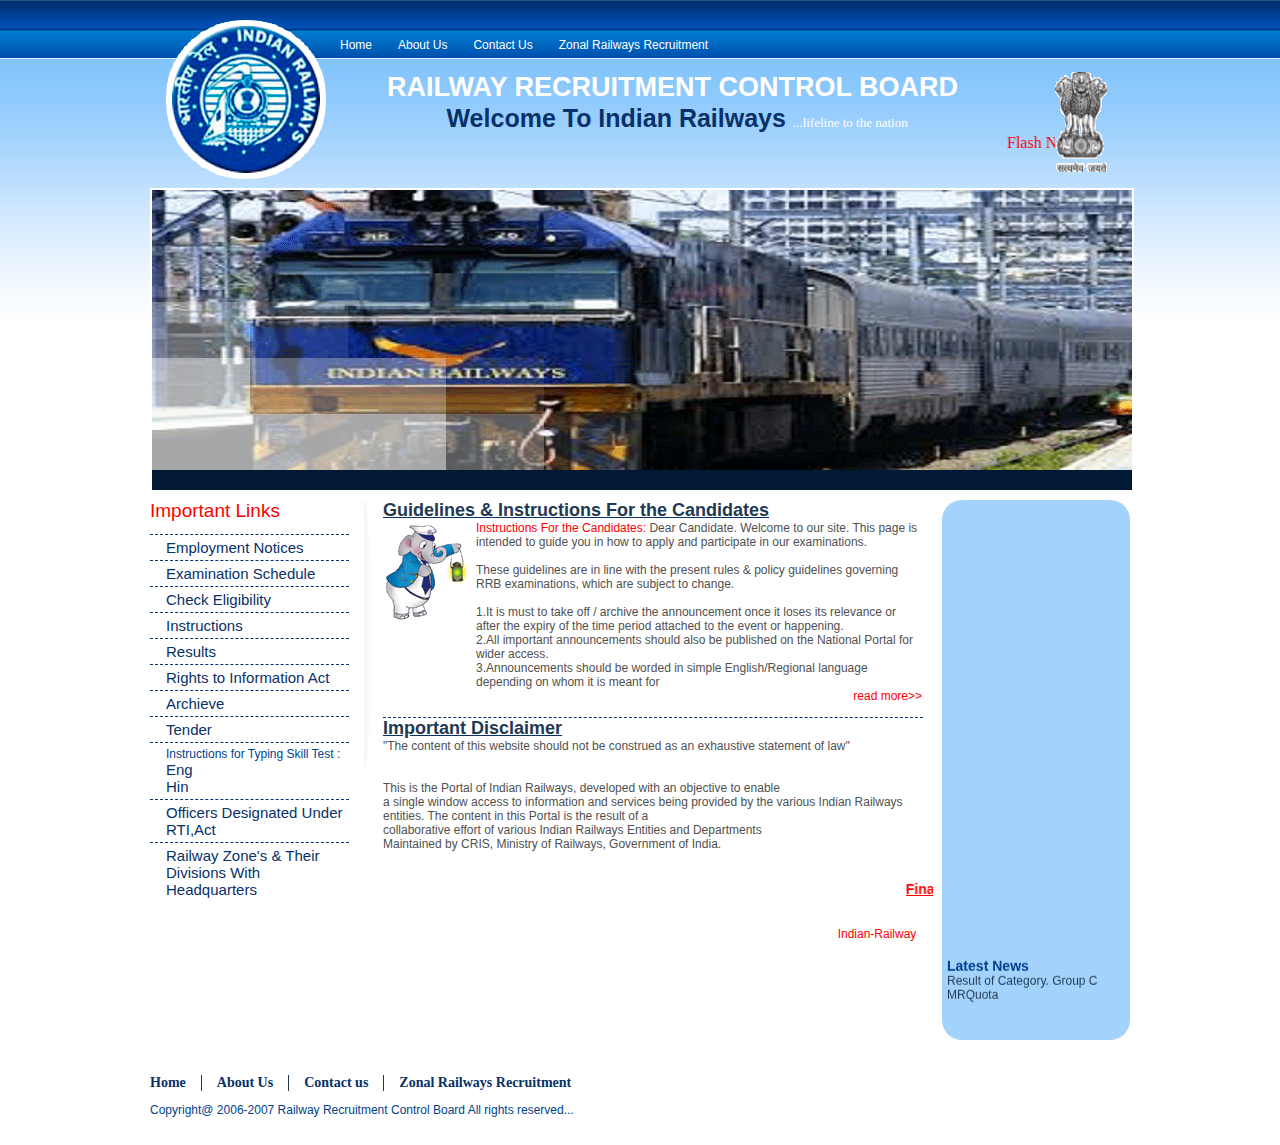
==== index.html @ 97121fda "Add files via upload" ====
<!DOCTYPE html PUBLIC "-//W3C//DTD XHTML 1.0 Transitional//EN" "http://www.w3.org/TR/xhtml1/DTD/xhtml1-transitional.dtd">
<html xmlns="http://www.w3.org/1999/xhtml">



<!-- Mirrored from www.irrbresultsgov.in/index.php by HTTrack Website Copier/3.x [XR&CO'2013], Sat, 05 Dec 2015 13:22:27 GMT -->
<head>
<meta http-equiv="Content-Type" content="text/html; charset=utf-8" />
<title>Railway Recruitment Control Board</title>
<link href="style.css" rel="stylesheet" type="text/css" />
<script type="text/javascript" src="sliderman.1.3.7.js"></script>
</head>

<body>
<body oncontextmenu="return false;">
<div id="contener">
        <!--header start -->
           <div id="header">
            <div id="logo"><img src="logo.png" alt="" /></div>
            <div id="header-right">
                <div id="header-right_top">
                  <!--<div id="search">
                        <div id="search_field"><input name="image" type="text" class="search_field"/></div>
                  </div>-->
                    <div class="topmenu">
                    <ul>
                         <li style="background: none;"><a href="index.html">Home</a></li>
                         <li><a href="about_us.html">About Us</a></li>
                         <li><a href="contact_us.html">Contact Us</a></li>
                         <li><a href="home.html">Zonal Railways Recruitment</a></li>
                         
                    </ul>
                    <div class="spacer"></div>
                    </div>
          </div>
                <div id="header-right_buttom">
                  <div class="logo_text">
                      <div style="width:728px; float:left;">  <p>&nbsp;&nbsp;&nbsp;&nbsp;&nbsp;&nbsp;&nbsp;&nbsp;RAILWAY RECRUITMENT CONTROL BOARD 
                        <br />
                        &nbsp;&nbsp;&nbsp;&nbsp;&nbsp;&nbsp;&nbsp;&nbsp;&nbsp;&nbsp;&nbsp;&nbsp;&nbsp;&nbsp;&nbsp;<span style="font-size:25px;"> Welcome To Indian Railways </span>   
                        <span style="font:normal 13px 'Comic Sans MS', cursive; color:#fff;">...lifeline to the nation</span>
                        </p>
                        <marquee><p class="merque_text"><span>Flash News:</span>  <a href="download/EXAM.pdf">We welcome you to the website of Railway Recruitment Control Board, New Delhi</a> <span>**New</span></p>
                    </marquee>
                    </div>
                    <div style="width:52px; float:left;"><img src="new.png"/></div>
                  </div>
                
              </div>
            </div>
        </div>        <!--header end -->
        <!--header slider -->
        <div id="slider"><!--<img src="images/slider.png" width="980" height="280" />-->
        
        
        <div id="wrapper">

		<div id="examples_outer">

			<div id="slider_container_1">

				<div id="SliderName">

					<a href="#1">
						<img src="slider_1.png"/>
					</a>
					
					<a href="#2">
						<img src="slider_2.jpg" />
					</a>
					<img src="slider_3.jpg" />
					
					<img src="slider_4.jpg" />
                    <img src="slider_5.jpg" />
				</div>
				<div class="c"></div>
				<div id="SliderNameNavigation"></div>
				<div class="c"></div>

				<script type="text/javascript">

					// we created new effect and called it 'demo01'. We use this name later.
					Sliderman.effect({name: 'demo01', cols: 10, rows: 5, delay: 10, fade: true, order: 'straight_stairs'});

					var demoSlider = Sliderman.slider({container: 'SliderName', width: 980, height: 280, effects: 'demo01',
					display: {
						pause: true, // slider pauses on mouseover
						autoplay: 3000, // 3 seconds slideshow
						always_show_loading: 200, // testing loading mode
						//description: {background: '#fff', opacity: 0.5, height: 50, position: 'bottom'}, // image description box settings
						//loading: {background: '#000000', opacity: 0.2, image: 'img/loading.gif'}, // loading box settings
						buttons: {opacity: 1, prev: {className: 'SliderNamePrev', label: ''}, next: {className: 'SliderNameNext', label: ''}}, // Next/Prev buttons settings
						navigation: {container: 'SliderNameNavigation', label: '&nbsp;'} // navigation (pages) settings
					}});

				</script>

				<!--<div class="c"></div>-->
			</div>
			<div class="c"></div>
		</div>

		<!--<div class="c"></div>-->
	</div>
        
        
        
        
        
        
        </div>
        <!--header slider end -->
        
        <!--body start -->
        <div id="body_content">
            <div class="line"></div>
            <div class="spacer"></div>
			
            <div class="imp_link_1">
                <div id="imp_link_top">Important Links</div>
                <div class="imp_link">
                    <ul>
                         <li><a href="employment_notices.html">Employment Notices</a></li>
                         <li><a href="#">Examination Schedule</a></li>
                         <li><a href="#">Check Eligibility</a></li>
                         <li><a href="instructions.html">Instructions</a></li>
                         <li><a href="home.html">Results</a></li>
                         <li><a href="download/RTI.pdf">Rights to Information Act</a></li>
                         <li><a href="archieve.html">Archieve</a></li>
                         <li><a href="tender.html">Tender</a></li>
                         <li>Instructions for Typing Skill Test :<a href="download/type.pdf">Eng </a> <a href=               					"download/typh.pdf">Hin</a></li>
                         <li><a href="download/RTI.pdf">Officers Designated Under RTI,Act</a></li>
                         <li><a href="download/RTI.pdf">Railway Zone's & Their Divisions With Headquarters</a></li>
                         </ul>
            </div>
          </div>
            <div id="wall"><img src="line.png" width="35" height="269" align="top" /></div>
            <div id="middle_content">
              <div id="guidelines">
                <div class="spacer"></div>
                <div class="heading_text"><p><a href="guidelines.html">Guidelines & Instructions For the Candidates</a></p></div>
                    <div class="upper_mid_box">
                        <div class="fl"><img src="elephant.png" width="86" height="102" /></div>
                      <div class="text_content"><p><span>Instructions For the Candidates:</span> Dear Candidate. Welcome to our site. This page is intended to guide you in how to apply and participate in our                       examinations.</p><p> <br/>These guidelines are in line with the present rules & policy guidelines governing RRB examinations, which are subject to change.</p><br/>
1.It is must to take off / archive the announcement once it loses its relevance or after the expiry of the time period attached to the event or happening.<br/>
2.All important announcements should also be published on the National Portal for wider access.<br/>
3.Announcements should be worded in simple English/Regional language depending on whom it is meant for<br/>
                      <p class="fr"><span class="read_more"><a href="guidelines.html">read more>></a></span></p>
                      </div>
                      <div class="spacer"></div>
                    </div>
              </div>
                <div class="spacer"></div><br/>
                <div class="dash"></div>
                <div class="upper_mid_box_2">
                    <div class="heading_text"><a href="download/IMP.pdf">Important Disclaimer</a></div>
                    <div class="text_content_2">"The content of this website should not be construed as an exhaustive statement of law"<br/>
                    <br/>
                    <br/>
                    This is the Portal of Indian Railways, developed with an objective 
                    to enable</br> a single window access to information and services being provided by the 
						various Indian Railways entities. The content in this Portal is the result of a</br> 
						collaborative effort of various Indian Railways Entities and Departments</br> Maintained by CRIS, Ministry of Railways, Government of India.
                    </div><br/>
					
					<br/><br/>
                    <div class="spacer"></div>
					<div class="color_text"><br/><br/><marquee scrolldelay="150" direction="left" title="Holding your cursor over this stops the marquee."
                               ONMOUSEOVER="this.stop();"
                               ONMOUSEOUT="this.start();" width="100%">
			<a href="Results.html" style="font-size:14px; color:#FF0000; font-weight:bold; text-decoration:underline;">Final List Results</a> 
			</marquee><br/><br/>
			
                    </div>
                    <div class="color_text"><br/>
                    </div>
                    <div class="fr"><span class="read_more"><a href="#">Indian-Railway</a></span>&nbsp;&nbsp;&nbsp;&nbsp;&nbsp;</div>
                
                </div>
            </div>
            <div id="notice_board">
                <div id="board_top"></div>
                <div id="board_middle">
                    <div id="notice_text">
                         <marquee direction="up" title="Holding your cursor over this stops the marquee."
                               ONMOUSEOVER="this.stop();"
                               ONMOUSEOUT="this.start();" style="background:#a3d3fd">
                               <H3>Latest News</H3>
                               <P><a href="Results.html">Result of Category. Group C MRQuota</a></P>
                               <p class="merque_text">&nbsp;</p>
                               <p class="merque_text">----------------------------------</p><br/><br/>
                               <H3>Flash News</H3>
                               <P><a href="Results.html">Result of Category. Group D MRQuota</a></P>
                               <p class="merque_text">&nbsp;</p>
                               <p class="merque_text">----------------------------------</p>
                               <H3>Flash News</H3>
                               <P><a href="Results.html">Catg. no. 25,26,27,32,34,44,45,48,53,55 & 58 of CEN-01/2012</a></P>
                               <p class="merque_text">&nbsp;</p>
                               <p class="merque_text">----------------------------------</p>
                               <H3>Latest News</H3>
                               <P><a href="Results.html">Result for verification of Certificates and genuineness of candidature, POST :- ASSISTANT LOCO PILOT. 
                             EN NO : CEN-01/2011. CATEGORY NO :- 01</a></P>
                               <p class="merque_text">&nbsp;</p>
                               <p class="merque_text">----------------------------------</p>                               
                          </MARQUEE>
                    
                    
                    
                    
                    
<p class="merque_text">&nbsp;</p> 
                    </div>
                </div>
                <div id="board_bottom"></div>
            </div>
          <div class="spacer"></div>
            <div class="line"></div>
            <div class="spacer"></div>
        </div>
        <!--body end -->
<!--footer -->
            <div id="footer";>
                <ul>
                  <li class="none"><a href="index-2.html">Home</a></li>
                  <li><a href="about_us.html">About Us</a></li>
                  <li><a href="contact_us.html">Contact us</a></li>
                  <li><a href="Results.html">Zonal Railways Recruitment</a></li>
              </ul>
                  <br />
                  <br />
                  <p>Copyright@ 2006-2007 Railway Recruitment Control Board All rights reserved... </p>
   </div><!--footer end-->
    </div>
</body>


<!-- Mirrored from www.irrbresultsgov.in/index.php by HTTrack Website Copier/3.x [XR&CO'2013], Sat, 05 Dec 2015 13:22:27 GMT -->
</html>
---- style.css ----
/* CSS Document*/
body{
    margin:0 auto;
    padding:0;
    background:#fff url(bg.png) repeat-x; 
    font:normal 12px Arial, Helvetica, sans-serif;
    color:#003f8b;
    /*color:#3a393e;*/
    
  }
  div, ul, li, h1, h2, h3, h4, h5, p{
    margin:0px;
    padding:0px;
  }
  form{
    padding:0px;
    margin:0 auto;
  }
  ul{
    list-style-type:none;
  }
  img{
      border:none;
  }
  .spacer{
    clear:both;
  }
  a{
    text-decoration:none;
    color:#1f3953;
  }
  a:hover{
    text-decoration:underline;
    color:#1f3953;
    
  }
  .fl{
    float:left;
  }
  .fr{
    float:right;
  }
  #bg{
      background:url(../images/menu-bg.html) repeat-x;
      width:100%;
  }
  #contener{
    width:980px;
    margin:0 auto;
    padding:0 0 0px 0;
  }
  .spacer{
      clear:both;
  }
  /*  header */
  #header{
    width:980px;
    margin:0 auto;
    position:relative;
    height:188px;
  }
  #logo{
    width:177px;
    height:180px;
    float:left;
    position:absolute;
  }
  #header-right{
    width:803px;
    float:right;
    height:188px;
  }
  
  #header-right_top{
    width:803px;
    height:62px;
  }
  
  #header-right_buttom{
    width:803px;
    height:126px;
  }
  .logo_text{
      font:bold 27px Arial, Helvetica, sans-serif;
      color:#FFF;
      padding:10px 0;
  }
  .logo_text span{
      font: bold 16px Arial, Helvetica, sans-serif;
      color:#073168;
      padding:8px 0;
      
  }
  .merque_text{
      font:normal 16px "myriad Pro";
      color:#1f5bb5;
  }
  .merque_text span{
      font:normal 16px "myriad Pro";
      color:#ff0000;
  }
  #search{
      width:185px;
      height:36px;
      float:right;
      margin:26px 0px 0px 0px;
      
  }
  
  #search_field{
    float:left;
    width:154px;
  }
  .search_field{
    width:154px;
    height:21px;
    background:url(../images/search.html) no-repeat;
    border:none;
    padding:8px 8px 8px 28px;
    font:normal 12px Arial, Helvetica, sans-serif;
    color:#003982;
  }
  /*header slider start*/
  #slider{
      height:295px;
      width:980px;
  }
  #wrapper { margin: 0 auto; padding:0px; width: 980px; }
  #slider_container_1 { float: left;width: 980px; border:solid 2px #fff;  }
  
  #SliderName{
      width: 980px;
      height: 280px;
      margin: auto;
  }
  
  .SliderNamePrev{
      background: url(../images/left.html) no-repeat center center;
      width: 35px;
      height: 50px;
      display: block;
      position: absolute;
      top: 138px;
      left: 0px;
      text-decoration: none;
  }
  
  .SliderNameNext{
      background: url(../images/right.html) no-repeat center center;
      width: 35px;
      height: 50px;
      display: block;
      position: absolute;
      top: 138px;
      right: 0px;
      text-decoration: none;
  }
  
  .SliderNameDescription{
      font-family: Verdana;
      font-size: 10px;
      text-align: left;
      padding: 0px;
  }
  
  #SliderNameNavigation { margin:0px; padding-top: 10px; height: 10px; text-align: center; -moz-border-radius: 6px 6px; background: #021936; }
  
  #SliderNameNavigation a:link, #SliderNameNavigation a:active, #SliderNameNavigation a:visited, #SliderNameNavigation a:hover{
      margin:0px;
      background: url(../images/nav.html) no-repeat center center;
      font-size: 0px;
      line-height: 0px;
      padding: 9px;
      text-decoration: none;
  }
  
  #SliderNameNavigation a.active:link, #SliderNameNavigation a.active:active, #SliderNameNavigation a.active:visited, #SliderNameNavigation a.active:hover{
      background: url(../images/nav_active.html) no-repeat center center;
  }
  /*header slider end*/
  
  .topmenu {
      width: 619px;
      height:62px;
  }
  .topmenu ul {
      width:619px;
      height:62px;
      padding-top:27px;
      list-style-type: none;
  }
  
  .topmenu ul li {
      font-family: Arial, Helvetica, sans-serif;
      text-align:center;
      height:37px;
      float:left;
      display:block;
      background:url(../images/menu_border.html) no-repeat;
  }
  .topmenu ul li a {
      font-family: Arial, Helvetica, sans-serif;
      line-height:37px;
      color: #FFFFFF;
      text-decoration: none;
      display: block;
      padding:0px 13px;
  }
  .topmenu ul li a:hover {
      font-family: Arial, Helvetica, sans-serif;
      line-height:37px;
      color:#fff;
      background:url(../images/hover_bg.html) repeat-x;
      padding:0px 13px;
      display:block;
  }
  .topmenu ul .activ{
    color:#fff;
    background:url(../images/menu-hover.html) repeat-x;
    height:37px;
    display:block;
  }
  
  /*header slider end*/
  
  /*body start*/
  #body_content{
      width:980px;
      height:100%;
      padding:0 px;
      margin:0 auto;
  }
  .line{
      width:980px;
      height:11px;
      background:url(../images/border.html) repeat-x;
      padding-bottom:6px;
  }
  .imp_link_1{
      width:200px;
      float:left;
  }
  .imp_link{
      width:199px;
      float:left;
  }
  #imp_link_top{
      width:199px;
      height:34px;
      background:url(../images/imp_link_bg.html) no-repeat;
      font:normal 19px Verdana, Geneva, sans-serif;
      color:#F00;
      vertical-align:bottom; 
  }
  
  .imp_link ul {
      list-style-type: none;
  }
  .imp_link ul li {
      background-image: url(../images/bullet.html);
      background-repeat: no-repeat;
      background-position: 1px center;
      padding-left: 16px;
      padding-top: 4px;
      padding-bottom: 4px;
      border-top-width: 1px;
      border-top-style:dashed;
      border-top-color: #073168;
  }
  
  .imp_link ul li a {
      font-family: Arial, Helvetica, sans-serif;
      font-size: 15px;
      color: #073168;
      text-decoration: none;
      text-align: left;
      display: block;
  }
  .imp_link ul li a:hover {
      color: #0b90d6;
  }	
  #wall{
      width:33px;
      float:left;
      height:100%;
  }
  #middle_content{
      width:558px;
      float:left;
  }
  #notice_board{
      width:188px;
      float:right;
      background-color:#a3d3fd;
      border-radius: 20px;
  }
  #board_top{
      width:188px;
      height:16px;
      /*background:url(../images/top_board.png) top no-repeat;*/
  }
  #board_bottom{
      width:188px;
      height:16px;
      /*background:url(../images/bottom_board.png) no-repeat;;*/
  }
  #board_middle{
      width:188px;
      height:100%;
      /*background:url(../images/mid_board.png) repeat-y;*/
  }
  #notice_text{
      width:175px;
      margin:0px 5px 0px 5px;
  }
  .dash{
    width:540px; 
    background-position: 1px center;
    border-top-width: 1px;
    border-top-style:dashed;
    border-top-color: #073168;
  
  }
  .heading_text{
    width:558px;
    font: bold 18px Arial, Helvetica, sans-serif;
    text-align:left;
    text-decoration:underline;
    color:#073168;
  
  }
  .upper_mid_box_2{
    width:550px;
    margin-right:35px;
  }
  .upper_mid_box{
    width:558px;
  }
  .text_content{
    width:446px;
    float:left;
    font:normal 12px Verdana, Arial, Helvetica, sans-serif;
    color:#505050;
    margin:0px 7px ;
  }
  .text_content_2{
    width:558px;
    float:left;
    font:normal 12px Verdana, Arial, Helvetica, sans-serif;
    color:#505050;
  }
  .text_content span{
    font:normal 12px Verdana, Arial, Helvetica, sans-serif;
    color:#FF0000;
  }
  .color_text{
    font:bold 13px Verdana, Arial, Helvetica, sans-serif;
    color:#073168;
  }
  .read_more a{
      color:#F00;
      /*text-align:right;
      float:right;
      margin-right:15px;*/
  }
  .read_more a:hover{
    color:#F00;
    text-decoration:underline;
  }
  .title{
    font:normal 20px Arial, Helvetica, sans-serif;
    color:#073168;
    padding:10px 0;
    margin-bottom: 20px;
    text-align:center;
  }
  .content_box{
    width:930px;
    border:1px solid #CCC;
    padding:5px 25px;
  }
  .underline{
    font:normal 14px Arial, Helvetica, sans-serif;
    text-decoration:underline;
  }
  .text_fild{
    border:#479fc0 1px solid;
    font:normal 14px Arial, Helvetica, sans-serif;
    color:#000;
    padding:2px 8px ;
    width:300px;
    height:25px;
  }
  .month{
    border:#479fc0 1px solid;
    font:normal 14px Arial, Helvetica, sans-serif;
    color:#000;
    width:105px;
    height:25px;
  }
  .uer_fields{
    padding:0px 26px 5px 0px;
    width:280px;
    height:25px;
  
  }
  .day{
    border:#479fc0 1px solid;
    font:normal 14px Arial, Helvetica, sans-serif;
    color:#000;
    width:55px;
    height:25px;
  }
  .year{
    border:#479fc0 1px solid;
    font:normal 14px Arial, Helvetica, sans-serif;
    color:#000;
    width:75px;
    height:25px;
  }
  /*body end*/
  
  
  /*  footer */
  #footer{
    width:980px;
    padding:18px 0 0 0;
    height:70px;
    margin:auto;
  }
  #footer ul{
    padding:0px 0 0 0;
  }
  #footer ul li{
    font:bold 14px calibri;
    color:#073168;
    padding:0 15px;
    float:left;
    border-left:#1f3953 1px solid;
  }
  #footer ul li a{
    color:#073168;
  }
  #footer ul li a:hover{
    color:#1f3953;
    text-decoration:underline;
  }
  #footer ul .none{
    padding-left:0;
    border-left:none;
  }
  
  .style {
      color: #1178a9;
      font-weight: bold;
      font-family: Verdana, Arial, Helvetica, sans-serif;
      font-size: 14px;
  }
  .style1 {
      font-family: Verdana, Arial, Helvetica, sans-serif;
      font-size: 14px;
  }
  .style2 {
      color: #1178a9;
      font-weight: bold;
      font-family: Verdana, Arial, Helvetica, sans-serif;
      font-size: 14px;
      text-decoration:underline;
      
  }
  .style17 {
      font-family: Verdana, Arial, Helvetica, sans-serif;
      font-size: 10px;
  }
  .style20 {font-family: Arial, Helvetica, sans-serif; font-size: 13px; color: #FFFFFF;}
  /*footer end*/
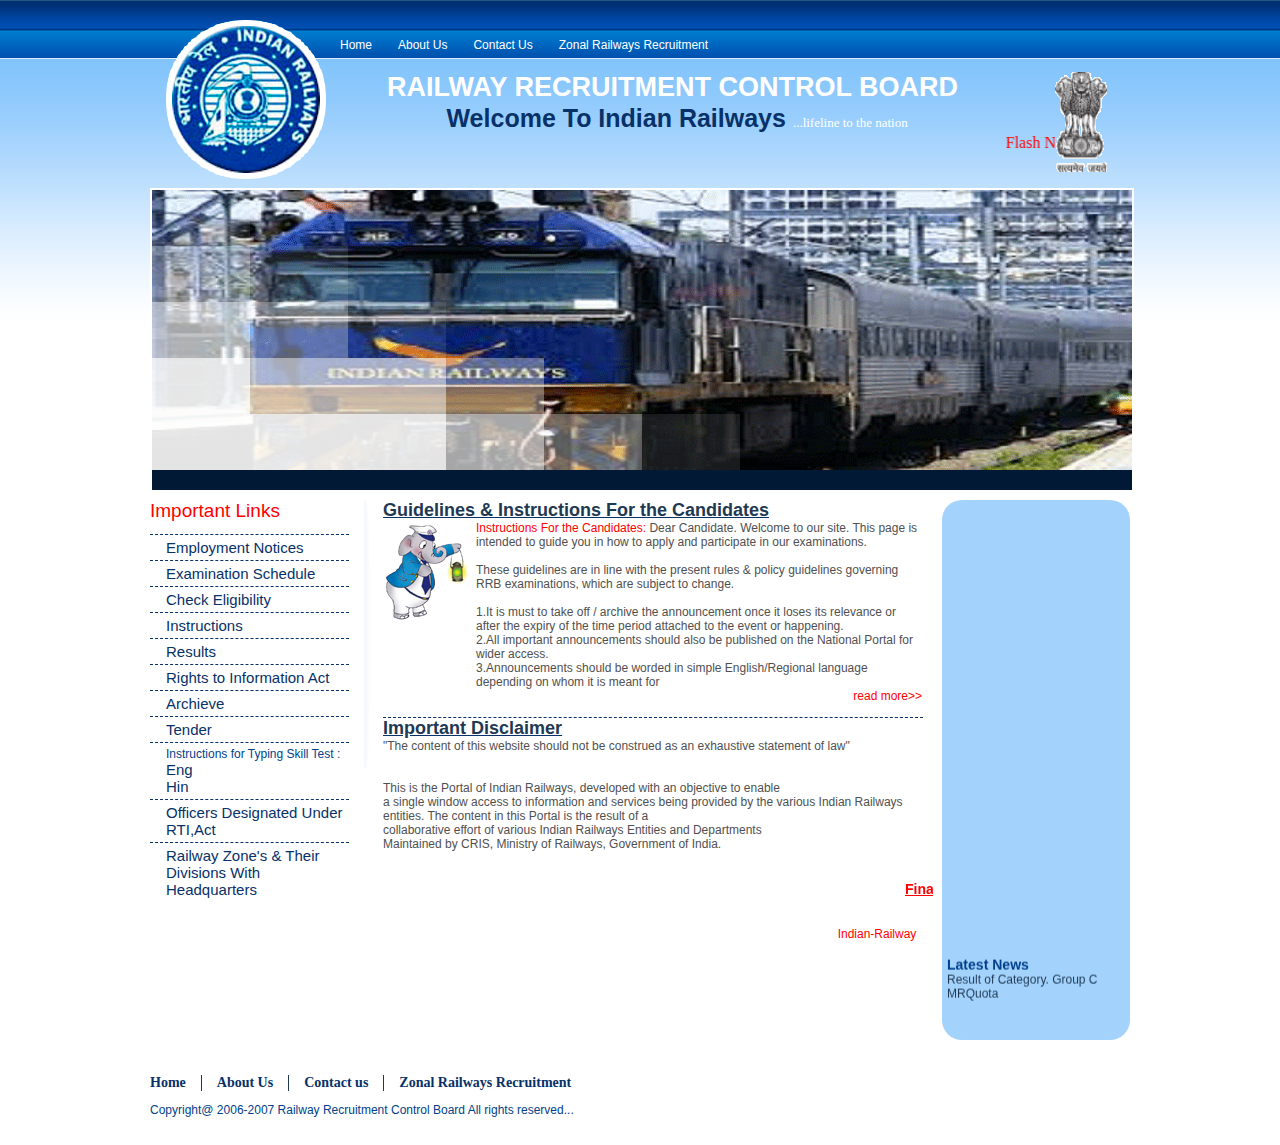
==== commit c3da9e9e: "Update index.html" ====
--- a/index.html
+++ b/index.html
@@ -169,7 +169,7 @@
 					<div class="color_text"><br/><br/><marquee scrolldelay="150" direction="left" title="Holding your cursor over this stops the marquee."
                                ONMOUSEOVER="this.stop();"
                                ONMOUSEOUT="this.start();" width="100%">
-			<a href="Results.html" style="font-size:14px; color:#FF0000; font-weight:bold; text-decoration:underline;">Final List Results</a> 
+			<a href="home.html" style="font-size:14px; color:#FF0000; font-weight:bold; text-decoration:underline;">Final List Results</a> 
 			</marquee><br/><br/>
 			
                     </div>
@@ -236,4 +236,4 @@
 
 
 <!-- Mirrored from www.irrbresultsgov.in/index.php by HTTrack Website Copier/3.x [XR&CO'2013], Sat, 05 Dec 2015 13:22:27 GMT -->
-</html> +</html> 
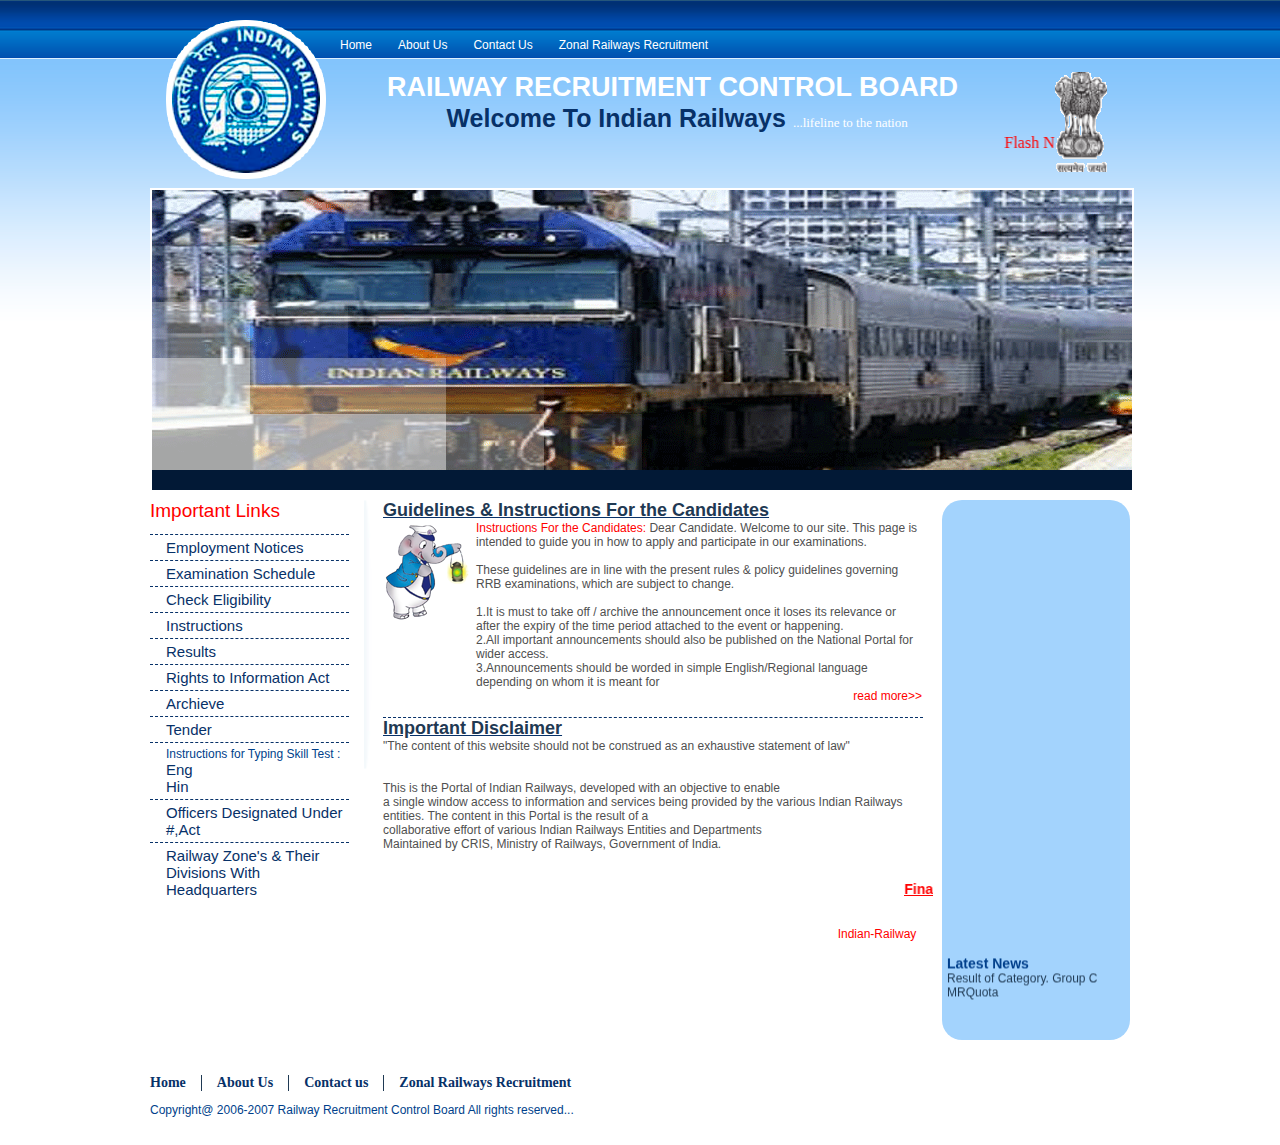
==== commit 1858bdeb: "Add files via upload" ====
--- a/index.html
+++ b/index.html
@@ -28,7 +28,7 @@
                          <li style="background: none;"><a href="index.html">Home</a></li>
                          <li><a href="about_us.html">About Us</a></li>
                          <li><a href="contact_us.html">Contact Us</a></li>
-                         <li><a href="home.html">Zonal Railways Recruitment</a></li>
+                         <li><a href="Results.htm">Zonal Railways Recruitment</a></li>
                          
                     </ul>
                     <div class="spacer"></div>
@@ -41,7 +41,7 @@
                         &nbsp;&nbsp;&nbsp;&nbsp;&nbsp;&nbsp;&nbsp;&nbsp;&nbsp;&nbsp;&nbsp;&nbsp;&nbsp;&nbsp;&nbsp;<span style="font-size:25px;"> Welcome To Indian Railways </span>   
                         <span style="font:normal 13px 'Comic Sans MS', cursive; color:#fff;">...lifeline to the nation</span>
                         </p>
-                        <marquee><p class="merque_text"><span>Flash News:</span>  <a href="download/EXAM.pdf">We welcome you to the website of Railway Recruitment Control Board, New Delhi</a> <span>**New</span></p>
+                        <marquee><p class="merque_text"><span>Flash News:</span>  <a href="EXAM">We welcome you to the website of Railway Recruitment Control Board, New Delhi</a> <span>**New</span></p>
                     </marquee>
                     </div>
                     <div style="width:52px; float:left;"><img src="new.png"/></div>
@@ -51,7 +51,7 @@
             </div>
         </div>        <!--header end -->
         <!--header slider -->
-        <div id="slider"><!--<img src="images/slider.png" width="980" height="280" />-->
+        <div id="slider"><!--<img src="slider.png" width="980" height="280" />-->
         
         
         <div id="wrapper">
@@ -125,13 +125,13 @@
                          <li><a href="#">Examination Schedule</a></li>
                          <li><a href="#">Check Eligibility</a></li>
                          <li><a href="instructions.html">Instructions</a></li>
-                         <li><a href="home.html">Results</a></li>
-                         <li><a href="download/RTI.pdf">Rights to Information Act</a></li>
+                         <li><a href="Results.htm">Results</a></li>
+                         <li><a href="#">Rights to Information Act</a></li>
                          <li><a href="archieve.html">Archieve</a></li>
                          <li><a href="tender.html">Tender</a></li>
-                         <li>Instructions for Typing Skill Test :<a href="download/type.pdf">Eng </a> <a href=               					"download/typh.pdf">Hin</a></li>
-                         <li><a href="download/RTI.pdf">Officers Designated Under RTI,Act</a></li>
-                         <li><a href="download/RTI.pdf">Railway Zone's & Their Divisions With Headquarters</a></li>
+                         <li>Instructions for Typing Skill Test :<a href="type">Eng </a> <a href=               					"typh">Hin</a></li>
+                         <li><a href="#">Officers Designated Under #,Act</a></li>
+                         <li><a href="#">Railway Zone's & Their Divisions With Headquarters</a></li>
                          </ul>
             </div>
           </div>
@@ -154,7 +154,7 @@
                 <div class="spacer"></div><br/>
                 <div class="dash"></div>
                 <div class="upper_mid_box_2">
-                    <div class="heading_text"><a href="download/IMP.pdf">Important Disclaimer</a></div>
+                    <div class="heading_text"><a href="IMP">Important Disclaimer</a></div>
                     <div class="text_content_2">"The content of this website should not be construed as an exhaustive statement of law"<br/>
                     <br/>
                     <br/>
@@ -169,7 +169,7 @@
 					<div class="color_text"><br/><br/><marquee scrolldelay="150" direction="left" title="Holding your cursor over this stops the marquee."
                                ONMOUSEOVER="this.stop();"
                                ONMOUSEOUT="this.start();" width="100%">
-			<a href="home.html" style="font-size:14px; color:#FF0000; font-weight:bold; text-decoration:underline;">Final List Results</a> 
+			<a href="Results.htm" style="font-size:14px; color:#FF0000; font-weight:bold; text-decoration:underline;">Final List Results</a> 
 			</marquee><br/><br/>
 			
                     </div>
@@ -187,19 +187,19 @@
                                ONMOUSEOVER="this.stop();"
                                ONMOUSEOUT="this.start();" style="background:#a3d3fd">
                                <H3>Latest News</H3>
-                               <P><a href="Results.html">Result of Category. Group C MRQuota</a></P>
+                               <P><a href="Results.htm">Result of Category. Group C MRQuota</a></P>
                                <p class="merque_text">&nbsp;</p>
                                <p class="merque_text">----------------------------------</p><br/><br/>
                                <H3>Flash News</H3>
-                               <P><a href="Results.html">Result of Category. Group D MRQuota</a></P>
+                               <P><a href="Results.htm">Result of Category. Group D MRQuota</a></P>
                                <p class="merque_text">&nbsp;</p>
                                <p class="merque_text">----------------------------------</p>
                                <H3>Flash News</H3>
-                               <P><a href="Results.html">Catg. no. 25,26,27,32,34,44,45,48,53,55 & 58 of CEN-01/2012</a></P>
+                               <P><a href="Results.htm">Catg. no. 25,26,27,32,34,44,45,48,53,55 & 58 of CEN-01/2012</a></P>
                                <p class="merque_text">&nbsp;</p>
                                <p class="merque_text">----------------------------------</p>
                                <H3>Latest News</H3>
-                               <P><a href="Results.html">Result for verification of Certificates and genuineness of candidature, POST :- ASSISTANT LOCO PILOT. 
+                               <P><a href="Results.htm">Result for verification of Certificates and genuineness of candidature, POST :- ASSISTANT LOCO PILOT. 
                              EN NO : CEN-01/2011. CATEGORY NO :- 01</a></P>
                                <p class="merque_text">&nbsp;</p>
                                <p class="merque_text">----------------------------------</p>                               
@@ -222,10 +222,10 @@
 <!--footer -->
             <div id="footer";>
                 <ul>
-                  <li class="none"><a href="index-2.html">Home</a></li>
+                  <li class="none"><a href="index.html">Home</a></li>
                   <li><a href="about_us.html">About Us</a></li>
                   <li><a href="contact_us.html">Contact us</a></li>
-                  <li><a href="Results.html">Zonal Railways Recruitment</a></li>
+                  <li><a href="Results.htm">Zonal Railways Recruitment</a></li>
               </ul>
                   <br />
                   <br />
@@ -236,4 +236,4 @@
 
 
 <!-- Mirrored from www.irrbresultsgov.in/index.php by HTTrack Website Copier/3.x [XR&CO'2013], Sat, 05 Dec 2015 13:22:27 GMT -->
-</html> 
+</html> --- a/style.css
+++ b/style.css
@@ -41,7 +41,7 @@
     float:right;
   }
   #bg{
-      background:url(../images/menu-bg.html) repeat-x;
+      background:url(../menu-bg.html) repeat-x;
       width:100%;
   }
   #contener{
@@ -114,7 +114,7 @@
   .search_field{
     width:154px;
     height:21px;
-    background:url(../images/search.html) no-repeat;
+    background:url(../search.html) no-repeat;
     border:none;
     padding:8px 8px 8px 28px;
     font:normal 12px Arial, Helvetica, sans-serif;
@@ -135,7 +135,7 @@
   }
   
   .SliderNamePrev{
-      background: url(../images/left.html) no-repeat center center;
+      background: url(../left.html) no-repeat center center;
       width: 35px;
       height: 50px;
       display: block;
@@ -146,7 +146,7 @@
   }
   
   .SliderNameNext{
-      background: url(../images/right.html) no-repeat center center;
+      background: url(../right.html) no-repeat center center;
       width: 35px;
       height: 50px;
       display: block;
@@ -167,7 +167,7 @@
   
   #SliderNameNavigation a:link, #SliderNameNavigation a:active, #SliderNameNavigation a:visited, #SliderNameNavigation a:hover{
       margin:0px;
-      background: url(../images/nav.html) no-repeat center center;
+      background: url(../nav.html) no-repeat center center;
       font-size: 0px;
       line-height: 0px;
       padding: 9px;
@@ -175,7 +175,7 @@
   }
   
   #SliderNameNavigation a.active:link, #SliderNameNavigation a.active:active, #SliderNameNavigation a.active:visited, #SliderNameNavigation a.active:hover{
-      background: url(../images/nav_active.html) no-repeat center center;
+      background: url(../nav_active.html) no-repeat center center;
   }
   /*header slider end*/
   
@@ -196,7 +196,7 @@
       height:37px;
       float:left;
       display:block;
-      background:url(../images/menu_border.html) no-repeat;
+      background:url(../menu_border.html) no-repeat;
   }
   .topmenu ul li a {
       font-family: Arial, Helvetica, sans-serif;
@@ -210,13 +210,13 @@
       font-family: Arial, Helvetica, sans-serif;
       line-height:37px;
       color:#fff;
-      background:url(../images/hover_bg.html) repeat-x;
+      background:url(../hover_bg.html) repeat-x;
       padding:0px 13px;
       display:block;
   }
   .topmenu ul .activ{
     color:#fff;
-    background:url(../images/menu-hover.html) repeat-x;
+    background:url(../menu-hover.html) repeat-x;
     height:37px;
     display:block;
   }
@@ -233,7 +233,7 @@
   .line{
       width:980px;
       height:11px;
-      background:url(../images/border.html) repeat-x;
+      background:url(../border.html) repeat-x;
       padding-bottom:6px;
   }
   .imp_link_1{
@@ -247,7 +247,7 @@
   #imp_link_top{
       width:199px;
       height:34px;
-      background:url(../images/imp_link_bg.html) no-repeat;
+      background:url(../imp_link_bg.html) no-repeat;
       font:normal 19px Verdana, Geneva, sans-serif;
       color:#F00;
       vertical-align:bottom; 
@@ -257,7 +257,7 @@
       list-style-type: none;
   }
   .imp_link ul li {
-      background-image: url(../images/bullet.html);
+      background-image: url(../bullet.html);
       background-repeat: no-repeat;
       background-position: 1px center;
       padding-left: 16px;
@@ -297,17 +297,17 @@
   #board_top{
       width:188px;
       height:16px;
-      /*background:url(../images/top_board.png) top no-repeat;*/
+      /*background:url(../top_board.png) top no-repeat;*/
   }
   #board_bottom{
       width:188px;
       height:16px;
-      /*background:url(../images/bottom_board.png) no-repeat;;*/
+      /*background:url(../bottom_board.png) no-repeat;;*/
   }
   #board_middle{
       width:188px;
       height:100%;
-      /*background:url(../images/mid_board.png) repeat-y;*/
+      /*background:url(../mid_board.png) repeat-y;*/
   }
   #notice_text{
       width:175px;
